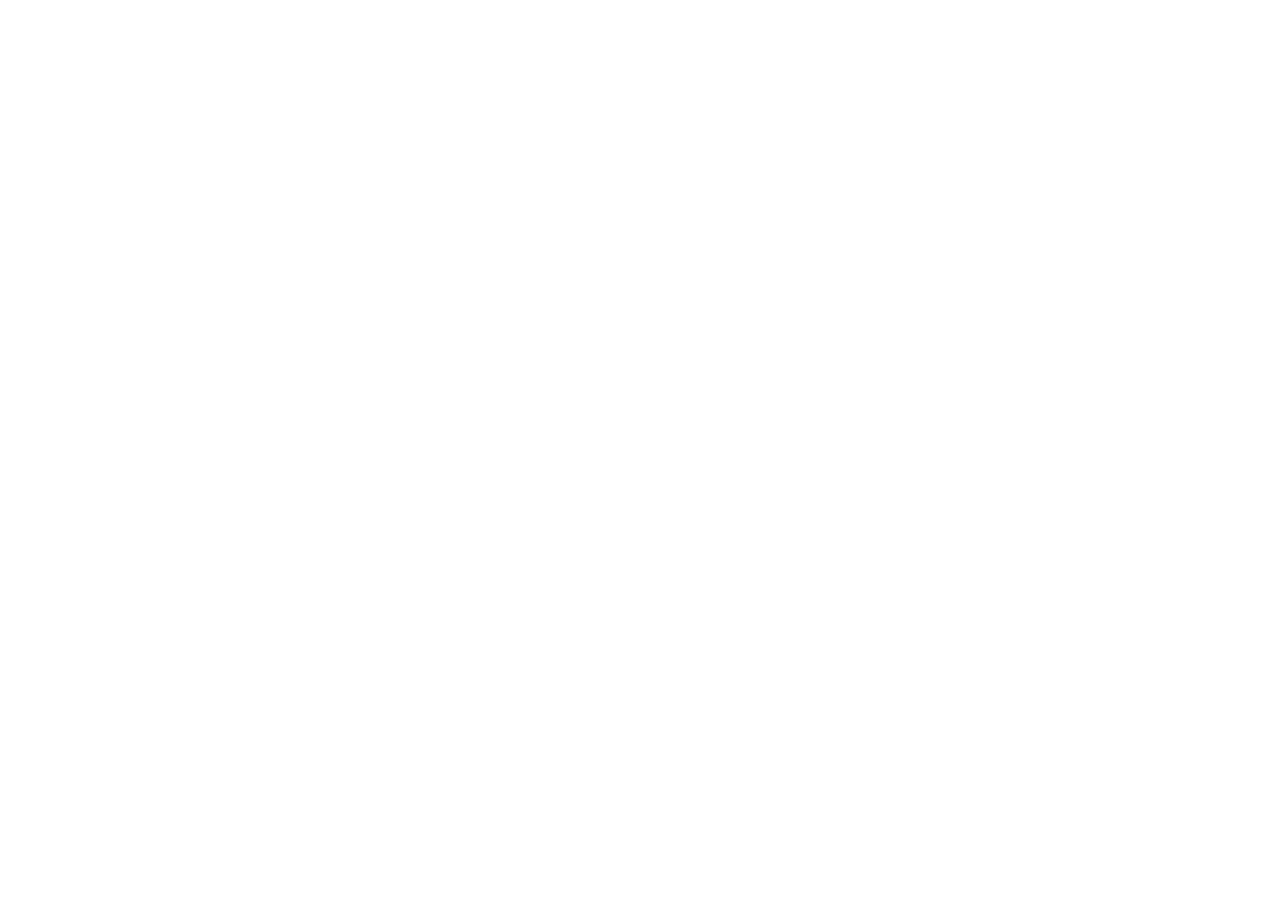
==== about_us.html @ 7e3d9f01 "added about us html and css" ====
<!DOCTYPE html>
<html lang="en">
    <head>
        <title>
            About Us
        </title>
    <meta charset="utf-8">
    <meta name="viewport" content="width=device-width, initial-scale=1">
    </head>
</html>
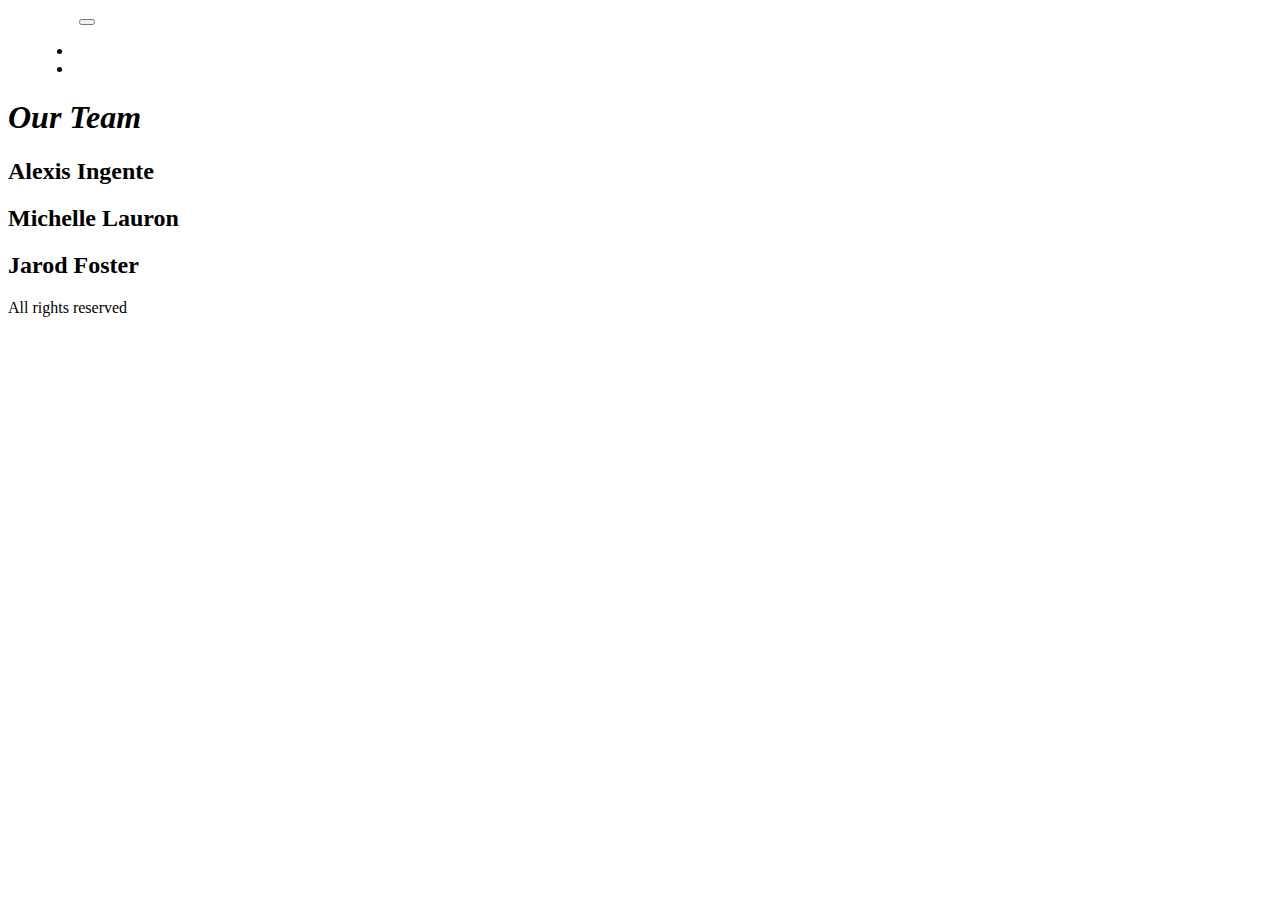
==== commit b351cd30: "updated about us page" ====
--- a/about_us.html
+++ b/about_us.html
@@ -2,9 +2,63 @@
 <html lang="en">
     <head>
         <title>
-            About Us
+            About Us | Notify
         </title>
     <meta charset="utf-8">
     <meta name="viewport" content="width=device-width, initial-scale=1">
+    <link href="https://cdn.jsdelivr.net/npm/bootstrap@5.3.2/dist/css/bootstrap.min.css" rel="stylesheet"
+        integrity="sha384-T3c6CoIi6uLrA9TneNEoa7RxnatzjcDSCmG1MXxSR1GAsXEV/Dwwykc2MPK8M2HN" crossorigin="anonymous">
     </head>
+    <body>
+        <nav class="navbar navbar-expand-lg navbar-light bg-primary" style="padding-left: 25px;">
+            <!--Navbar starts here-->
+            <a class="navbar-brand" style="color: white;" href="#">Notify</a>
+            <button class="navbar-toggler" type="button" data-toggle="collapse" data-target="#navbarNav" aria-controls="navbarNav" aria-expanded="false" aria-label="Toggle navigation" style="color: white;">
+              <span class="navbar-toggler-icon"></span>
+            </button>
+            <div class="collapse navbar-collapse" id="navbarNav">
+              <ul class="navbar-nav">
+                <li>
+                  <a class="nav-link" style="color: white;" href="#">About Us</a>
+                </li>
+                <li class="nav-item">
+                  <a class="nav-link" style="color: white;" href="#">Login</a>
+                </li>
+              </ul>
+            </div>
+        </nav>
+        <!--Header starts here-->
+        <h1 id="team_header"><span class="fa-solid"><i>Our Team</i></span></h1>
+        <main>
+            <!--Main starts here-->
+        <div class="team_container" >
+            <!--Team container starts here-->
+        <div class="team_member">
+            <!--First team member starts here-->
+            <div class="team_member_details">
+                <h2>Alexis Ingente</h2>
+                <p></p>
+                <p></p>
+            </div>
+        </div>
+        <div class="team_member">
+            <!--Second team member starts here-->
+            <div class="team_member_details">
+                <h2>Michelle Lauron</h2>
+                <p></p>
+                <p></p>
+            </div>
+        </div>
+        <div class="team_member">
+            <!--Third team member starts here-->
+            <div class="team_member_details">
+                <h2>Jarod Foster</h2>
+                <p></p>
+                <p></p>
+            </div>
+        </div>
+        </div>
+        </main>
+        <footer><!--Footer starts here--><div class="about_us_footer">All rights reserved</div></footer>
+    </body>
 </html>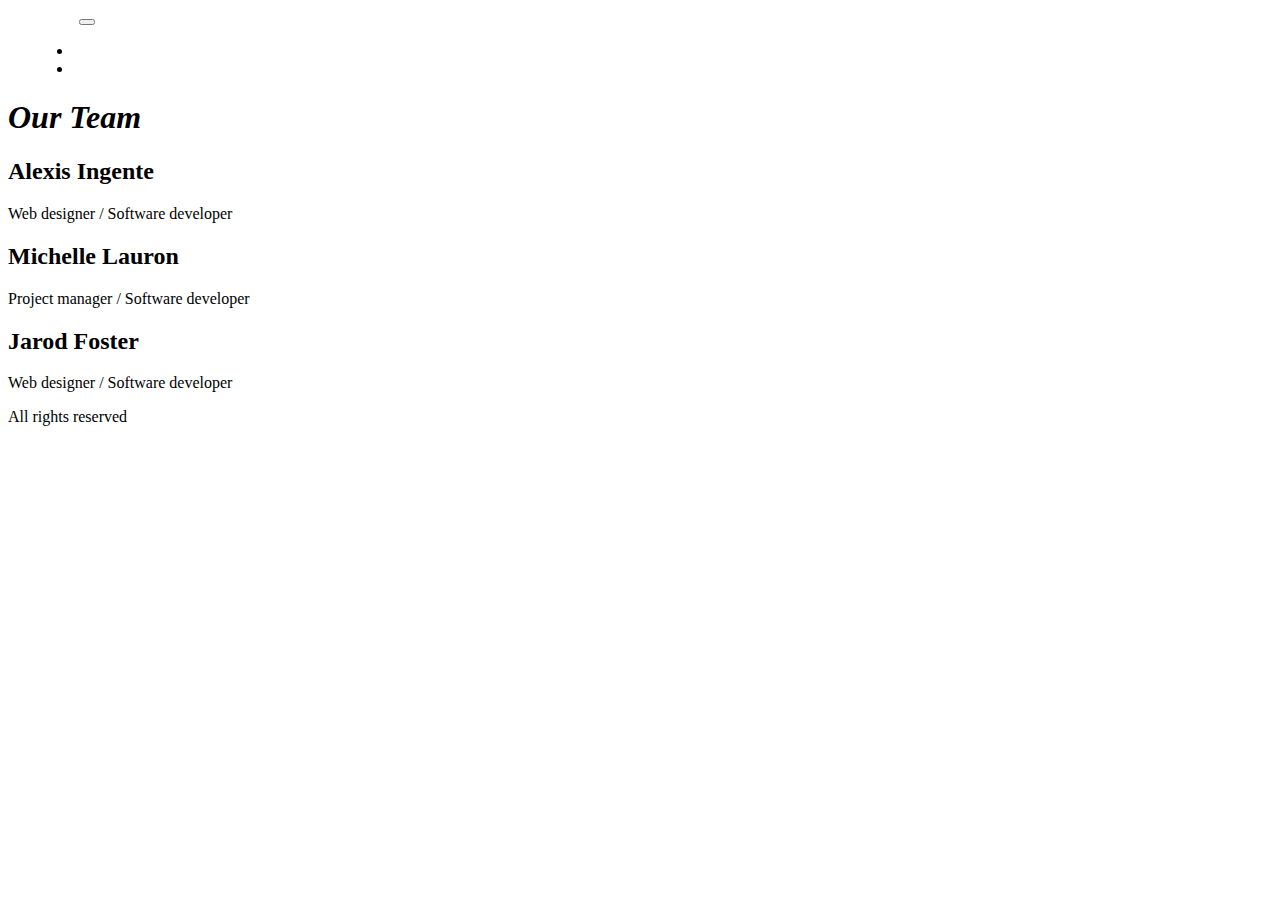
==== commit f97507fe: "created a page container" ====
--- a/about_us.html
+++ b/about_us.html
@@ -10,19 +10,21 @@
         integrity="sha384-T3c6CoIi6uLrA9TneNEoa7RxnatzjcDSCmG1MXxSR1GAsXEV/Dwwykc2MPK8M2HN" crossorigin="anonymous">
     </head>
     <body>
+        <div class="page-container">
+            <!--Page container starts here-->
         <nav class="navbar navbar-expand-lg navbar-light bg-primary" style="padding-left: 25px;">
             <!--Navbar starts here-->
-            <a class="navbar-brand" style="color: white;" href="#">Notify</a>
+            <a class="navbar-brand" style="color: white;" href="index.html">Notify</a>
             <button class="navbar-toggler" type="button" data-toggle="collapse" data-target="#navbarNav" aria-controls="navbarNav" aria-expanded="false" aria-label="Toggle navigation" style="color: white;">
               <span class="navbar-toggler-icon"></span>
             </button>
             <div class="collapse navbar-collapse" id="navbarNav">
               <ul class="navbar-nav">
                 <li>
-                  <a class="nav-link" style="color: white;" href="#">About Us</a>
+                  <a class="nav-link" style="color: white;" href="about_us.html">About Us</a>
                 </li>
                 <li class="nav-item">
-                  <a class="nav-link" style="color: white;" href="#">Login</a>
+                  <a class="nav-link" style="color: white;" href="login.html">Login</a>
                 </li>
               </ul>
             </div>
@@ -37,7 +39,7 @@
             <!--First team member starts here-->
             <div class="team_member_details">
                 <h2>Alexis Ingente</h2>
-                <p></p>
+                <p>Web designer / Software developer</p>
                 <p></p>
             </div>
         </div>
@@ -45,7 +47,7 @@
             <!--Second team member starts here-->
             <div class="team_member_details">
                 <h2>Michelle Lauron</h2>
-                <p></p>
+                <p>Project manager / Software developer</p>
                 <p></p>
             </div>
         </div>
@@ -53,12 +55,13 @@
             <!--Third team member starts here-->
             <div class="team_member_details">
                 <h2>Jarod Foster</h2>
-                <p></p>
+                <p>Web designer / Software developer</p>
                 <p></p>
             </div>
         </div>
         </div>
         </main>
         <footer><!--Footer starts here--><div class="about_us_footer">All rights reserved</div></footer>
+        </div>
     </body>
 </html>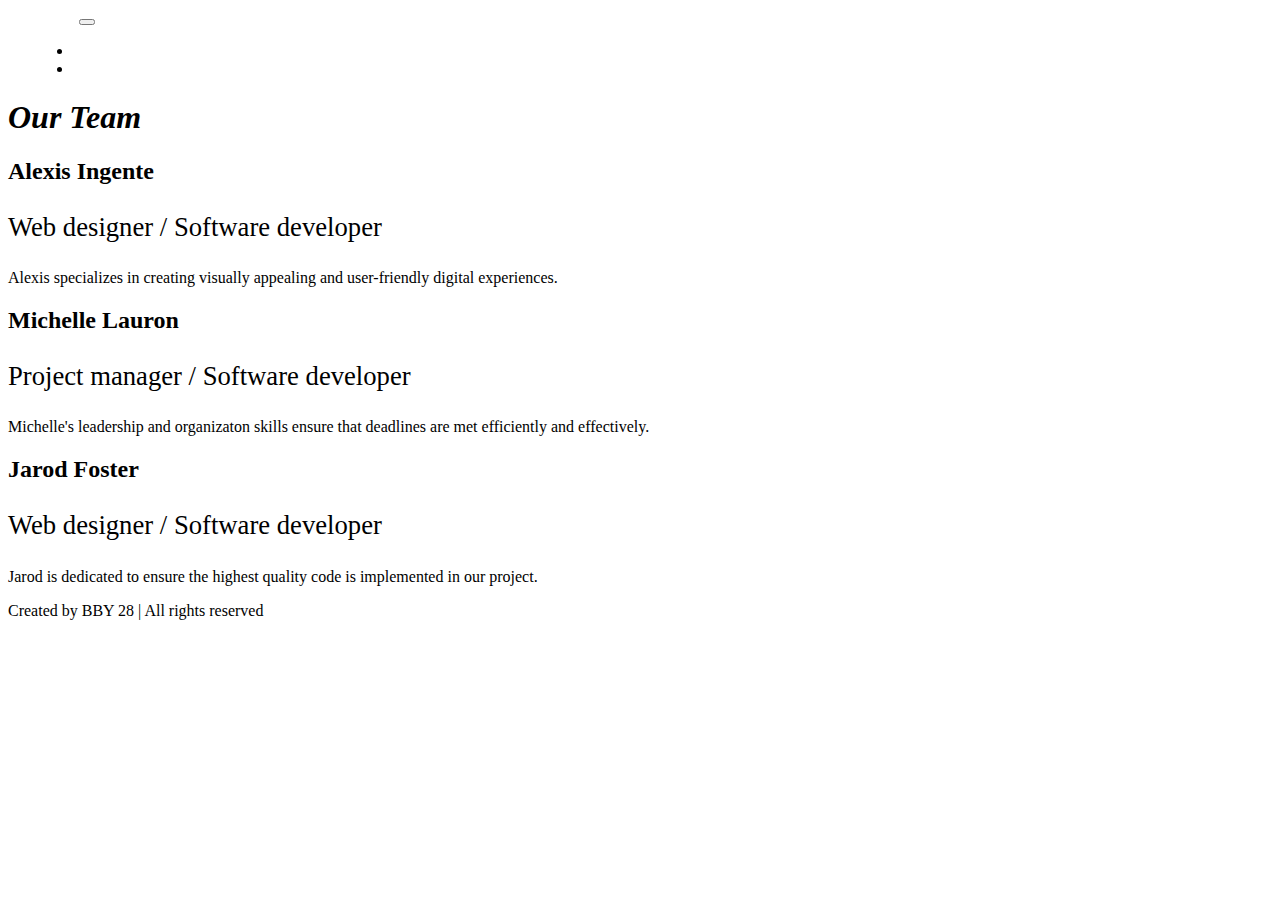
==== commit 660d6557: "entered intros and updated footer" ====
--- a/about_us.html
+++ b/about_us.html
@@ -6,6 +6,7 @@
         </title>
     <meta charset="utf-8">
     <meta name="viewport" content="width=device-width, initial-scale=1">
+    <link rel="stylesheet" href="./styles/about_us.css">
     <link href="https://cdn.jsdelivr.net/npm/bootstrap@5.3.2/dist/css/bootstrap.min.css" rel="stylesheet"
         integrity="sha384-T3c6CoIi6uLrA9TneNEoa7RxnatzjcDSCmG1MXxSR1GAsXEV/Dwwykc2MPK8M2HN" crossorigin="anonymous">
     </head>
@@ -39,29 +40,29 @@
             <!--First team member starts here-->
             <div class="team_member_details">
                 <h2>Alexis Ingente</h2>
-                <p>Web designer / Software developer</p>
-                <p></p>
+                <p class="job_description">Web designer / Software developer</p>
+                <p>Alexis specializes in creating visually appealing and user-friendly digital experiences.</p>
             </div>
         </div>
         <div class="team_member">
             <!--Second team member starts here-->
             <div class="team_member_details">
                 <h2>Michelle Lauron</h2>
-                <p>Project manager / Software developer</p>
-                <p></p>
+                <p class="job_description">Project manager / Software developer</p>
+                <p>Michelle's leadership and organizaton skills ensure that deadlines are met efficiently and effectively.</p>
             </div>
         </div>
         <div class="team_member">
             <!--Third team member starts here-->
             <div class="team_member_details">
                 <h2>Jarod Foster</h2>
-                <p>Web designer / Software developer</p>
-                <p></p>
+                <p class="job_description">Web designer / Software developer</p>
+                <p>Jarod is dedicated to ensure the highest quality code is implemented in our project.</p>
             </div>
         </div>
         </div>
         </main>
-        <footer><!--Footer starts here--><div class="about_us_footer">All rights reserved</div></footer>
+        <footer><!--Footer starts here--><div class="about_us_footer">Created by BBY 28 | All rights reserved</div></footer>
         </div>
     </body>
 </html>--- a/styles/about_us.css
+++ b/styles/about_us.css
@@ -0,0 +1,3 @@
+.job_description{
+    font-size: 20pt;
+}